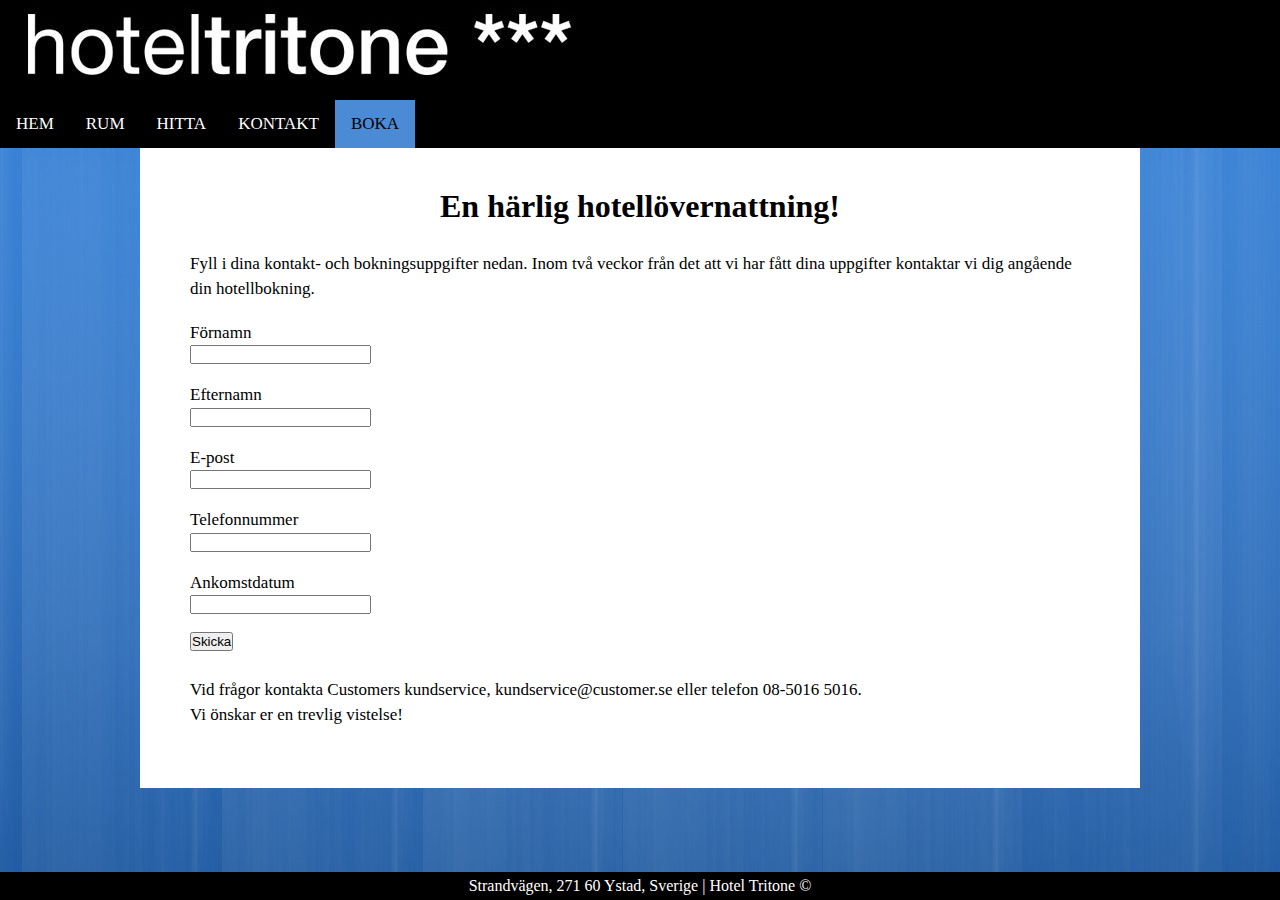
==== boka.html @ 034ec84f "dd" ====
<!DOCTYPE html>
<html lang='sv'>
    
<head>
    <meta charset="utf-8">
    <meta name="viewport" content="width=device-width, initial-scale=1.0">
     <title> Bokningsformulär Hotel Tritone</title>
     <link rel="stylesheet" type="text/css" href="mall.css">
  </head>   

    <body>
      <div class="logo">
      </div>
<div class="topnav">
  <a href="hem.html">HEM </a>
  <a href="rum.html">RUM </a>
  <a href="hitta.html">HITTA </a>
  <a href="kontakt.html">KONTAKT </a>
  <a class="active" href="boka.html">BOKA </a>
</div>   

         <div class="content">
           <h1>En härlig hotellövernattning!</h1>
             
           <h2><br>Fyll i dina kontakt- och bokningsuppgifter nedan. Inom två veckor från det att vi har fått dina uppgifter kontaktar vi dig angående din hotellbokning.</h2>
             
           <br><form action="/action_page.php">
  <h2>Förnamn</h2> <input type="text"><br><br>
  <h2>Efternamn</h2> <input type="text"><br><br>
  <h2>E-post</h2> <input type="text"><br><br>
  <h2>Telefonnummer</h2> <input type="text"><br><br>
  <h2>Ankomstdatum</h2> <input type="text"><br><br>
 <button type="button" onclick="alert('Tack för dina uppgifter')">Skicka</button>
             
             <h2><br>Vid frågor kontakta Customers kundservice, 
kundservice@customer.se eller telefon 08-5016 5016.</h2>


<h2>Vi önskar er en trevlig vistelse!</h2>
               
</form>
    </div>  
    <div class="footer">Strandvägen, 271 60 Ystad, Sverige | Hotel Tritone ©</div>

    </body>
</html>
---- mall.css ----
body {
    background-image: url(bleu.jpg); 
    background-color: #019ADE;
    background-repeat: no-repeat;
    background-attachment: fixed;
}

div {
    display: block; 
}

*{
    margin: 0;
    padding: 0;
}
.topnav {
  overflow: hidden;
  background-color: black;
  position: static;
}

.topnav a {
  float: left;
  display: block;
  color: white;
  text-align: center;
  padding: 14px 16px;
  text-decoration: none;
  font-size: 17px;
}

.topnav a:hover {
  background-color: white;
  color: black;
}

.topnav a.active {
    background-color: #4B8BD5;
    color: black;
}

.logo {
    height: 100px;
    position: relative;
    background: black url(logo-tritone.jpg) no-repeat;
}

.content {
    width: 900px;
    overflow: hidden;
    margin: 0 auto 0 auto;
    padding: 40px 50px 60px 50px;
    background: white;
    
}

h1 {
    font-family: fantasy;
    font-weight: 900;
    font-size: 32px;
    text-align: center;
}

h2 {
    line-height: 1.5;
    font-family: cursive;
    font-size: 17px;
    font-weight: normal;
}


p {
    line-height: 1.5;
    font-family: cursive;
    font-size: 17px;
    text-align: center;
}

.photo {
    display: block;
    margin-left: auto;
    margin-right: auto;
    width: 100%;
}

.map {
    width: 100%;
    height: 400px;
    background: yellow;
}


.footer {
    position: fixed;
    right: 0;
    bottom: 0;
    left: 0;
    overflow: hidden;
    text-align: center;
    color: white;
    background-color: black;
    padding: 5px;
}


/* Slideshow container */
.slideshow-container {
  max-width: 850px;
  position: relative;
  margin: auto;
}

/* Hide the images by default */
.mySlides {
    display: none;
}

.mySlides fade{
    width: 100%;
}

/* Next & previous buttons */
.prev, .next {
  cursor: pointer;
  position: absolute;
  top: 50%;
  width: auto;
  margin-top: -22px;
  padding: 16px;
  color: white;
  font-weight: bold;
  font-size: 18px;
  transition: 0.6s ease;
  border-radius: 0 3px 3px 0;
}

/* Position the "next button" to the right */
.next {
  right: 0;
  border-radius: 3px 0 0 3px;
}

/* On hover, add a black background color with a little bit see-through */
.prev:hover, .next:hover {
  background-color: rgba(0,0,0,0.8);
}

.active, .dot:hover {
  background-color: #717171;
}

/* Fading animation */
.fade {
  -webkit-animation-name: fade;
  -webkit-animation-duration: 1.5s;
  animation-name: fade;
  animation-duration: 1.5s;
}

@-webkit-keyframes fade {
  from {opacity: .4} 
  to {opacity: 1}
}

@keyframes fade {
  from {opacity: .4} 
  to {opacity: 1}
}

@media only screen and (max-width:820px) { 
  .topnav, .content, .photo {
    width:100%;
  }
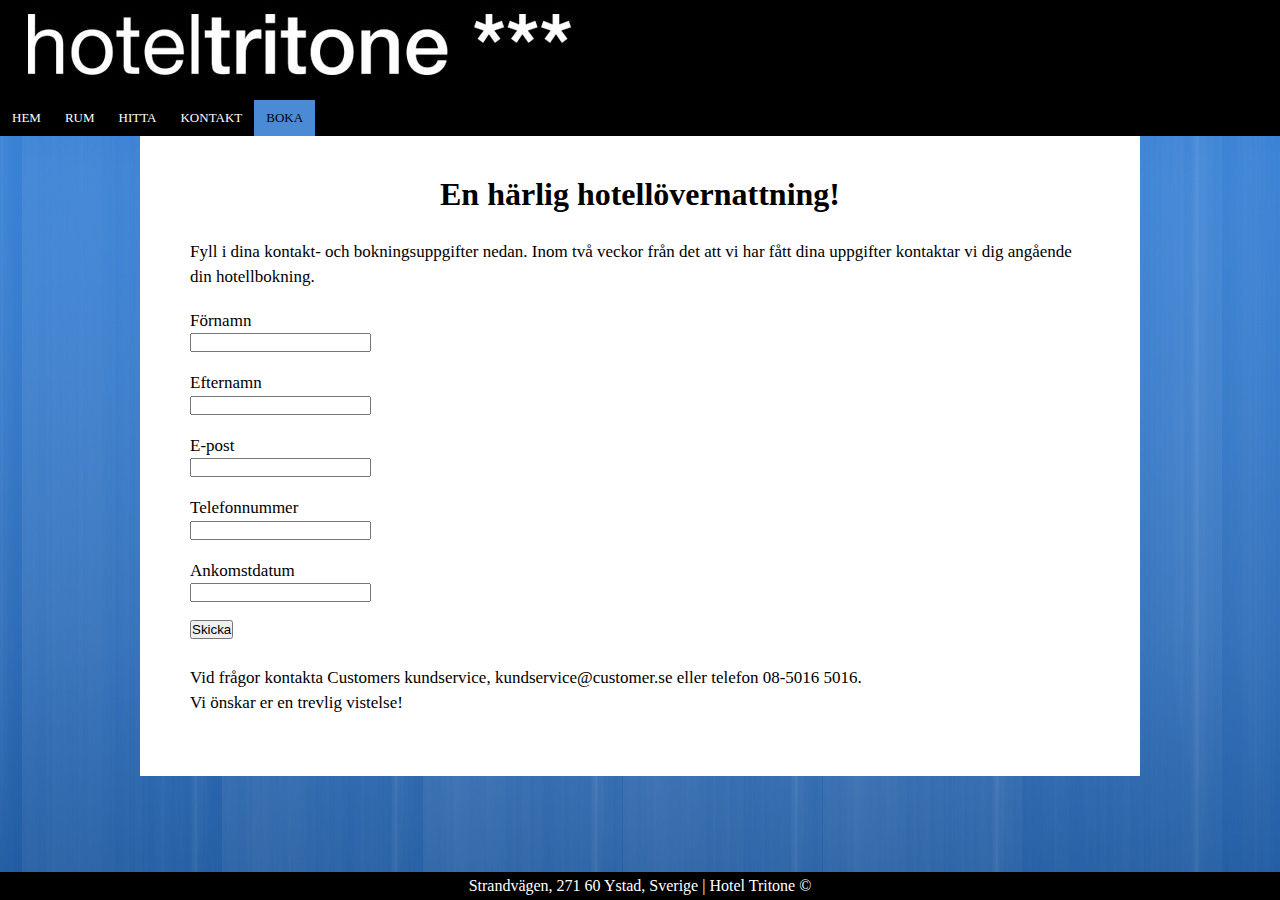
==== commit 62878645: "new" ====
--- a/boka.html
+++ b/boka.html
@@ -1,46 +1,46 @@
-<!DOCTYPE html>
-<html lang='sv'>
-    
-<head>
-    <meta charset="utf-8">
-    <meta name="viewport" content="width=device-width, initial-scale=1.0">
-     <title> Bokningsformulär Hotel Tritone</title>
-     <link rel="stylesheet" type="text/css" href="mall.css">
-  </head>   
-
-    <body>
-      <div class="logo">
-      </div>
-<div class="topnav">
-  <a href="hem.html">HEM </a>
-  <a href="rum.html">RUM </a>
-  <a href="hitta.html">HITTA </a>
-  <a href="kontakt.html">KONTAKT </a>
-  <a class="active" href="boka.html">BOKA </a>
-</div>   
-
-         <div class="content">
-           <h1>En härlig hotellövernattning!</h1>
-             
-           <h2><br>Fyll i dina kontakt- och bokningsuppgifter nedan. Inom två veckor från det att vi har fått dina uppgifter kontaktar vi dig angående din hotellbokning.</h2>
-             
-           <br><form action="/action_page.php">
-  <h2>Förnamn</h2> <input type="text"><br><br>
-  <h2>Efternamn</h2> <input type="text"><br><br>
-  <h2>E-post</h2> <input type="text"><br><br>
-  <h2>Telefonnummer</h2> <input type="text"><br><br>
-  <h2>Ankomstdatum</h2> <input type="text"><br><br>
- <button type="button" onclick="alert('Tack för dina uppgifter')">Skicka</button>
-             
-             <h2><br>Vid frågor kontakta Customers kundservice, 
-kundservice@customer.se eller telefon 08-5016 5016.</h2>
-
-
-<h2>Vi önskar er en trevlig vistelse!</h2>
-               
-</form>
-    </div>  
-    <div class="footer">Strandvägen, 271 60 Ystad, Sverige | Hotel Tritone ©</div>
-
-    </body>
+<!DOCTYPE html>
+<html lang='sv'>
+    
+<head>
+    <meta charset="utf-8">
+    <meta name="viewport" content="width=device-width, initial-scale=1.0">
+     <title> Bokningsformulär Hotel Tritone</title>
+     <link rel="stylesheet" type="text/css" href="mall.css">
+  </head>   
+
+    <body>
+      <div class="logo">
+      </div>
+<div class="topnav">
+  <a href="hem.html">HEM </a>
+  <a href="rum.html">RUM </a>
+  <a href="hitta.html">HITTA </a>
+  <a href="kontakt.html">KONTAKT </a>
+  <a class="active" href="boka.html">BOKA </a>
+</div>   
+
+         <div class="content">
+           <h1>En härlig hotellövernattning!</h1>
+             
+           <h2><br>Fyll i dina kontakt- och bokningsuppgifter nedan. Inom två veckor från det att vi har fått dina uppgifter kontaktar vi dig angående din hotellbokning.</h2>
+             
+           <br><form action="/action_page.php">
+  <h2>Förnamn</h2> <input type="text"><br><br>
+  <h2>Efternamn</h2> <input type="text"><br><br>
+  <h2>E-post</h2> <input type="text"><br><br>
+  <h2>Telefonnummer</h2> <input type="text"><br><br>
+  <h2>Ankomstdatum</h2> <input type="text"><br><br>
+ <button type="button" onclick="alert('Tack för dina uppgifter')">Skicka</button>
+             
+             <h2><br>Vid frågor kontakta Customers kundservice, 
+kundservice@customer.se eller telefon 08-5016 5016.</h2>
+
+
+<h2>Vi önskar er en trevlig vistelse!</h2>
+               
+</form>
+    </div>  
+    <div class="footer">Strandvägen, 271 60 Ystad, Sverige | Hotel Tritone ©</div>
+
+    </body>
 </html>--- a/mall.css
+++ b/mall.css
@@ -24,9 +24,9 @@
   display: block;
   color: white;
   text-align: center;
-  padding: 14px 16px;
+  padding: 10px 12px;
   text-decoration: none;
-  font-size: 17px;
+  font-size: 13px;
 }
 
 .topnav a:hover {
@@ -167,7 +167,7 @@
   to {opacity: 1}
 }
 
-@media only screen and (max-width:820px) { 
+@media only screen and (max-width:670px) { 
   .topnav, .content, .photo {
     width:100%;
   }
